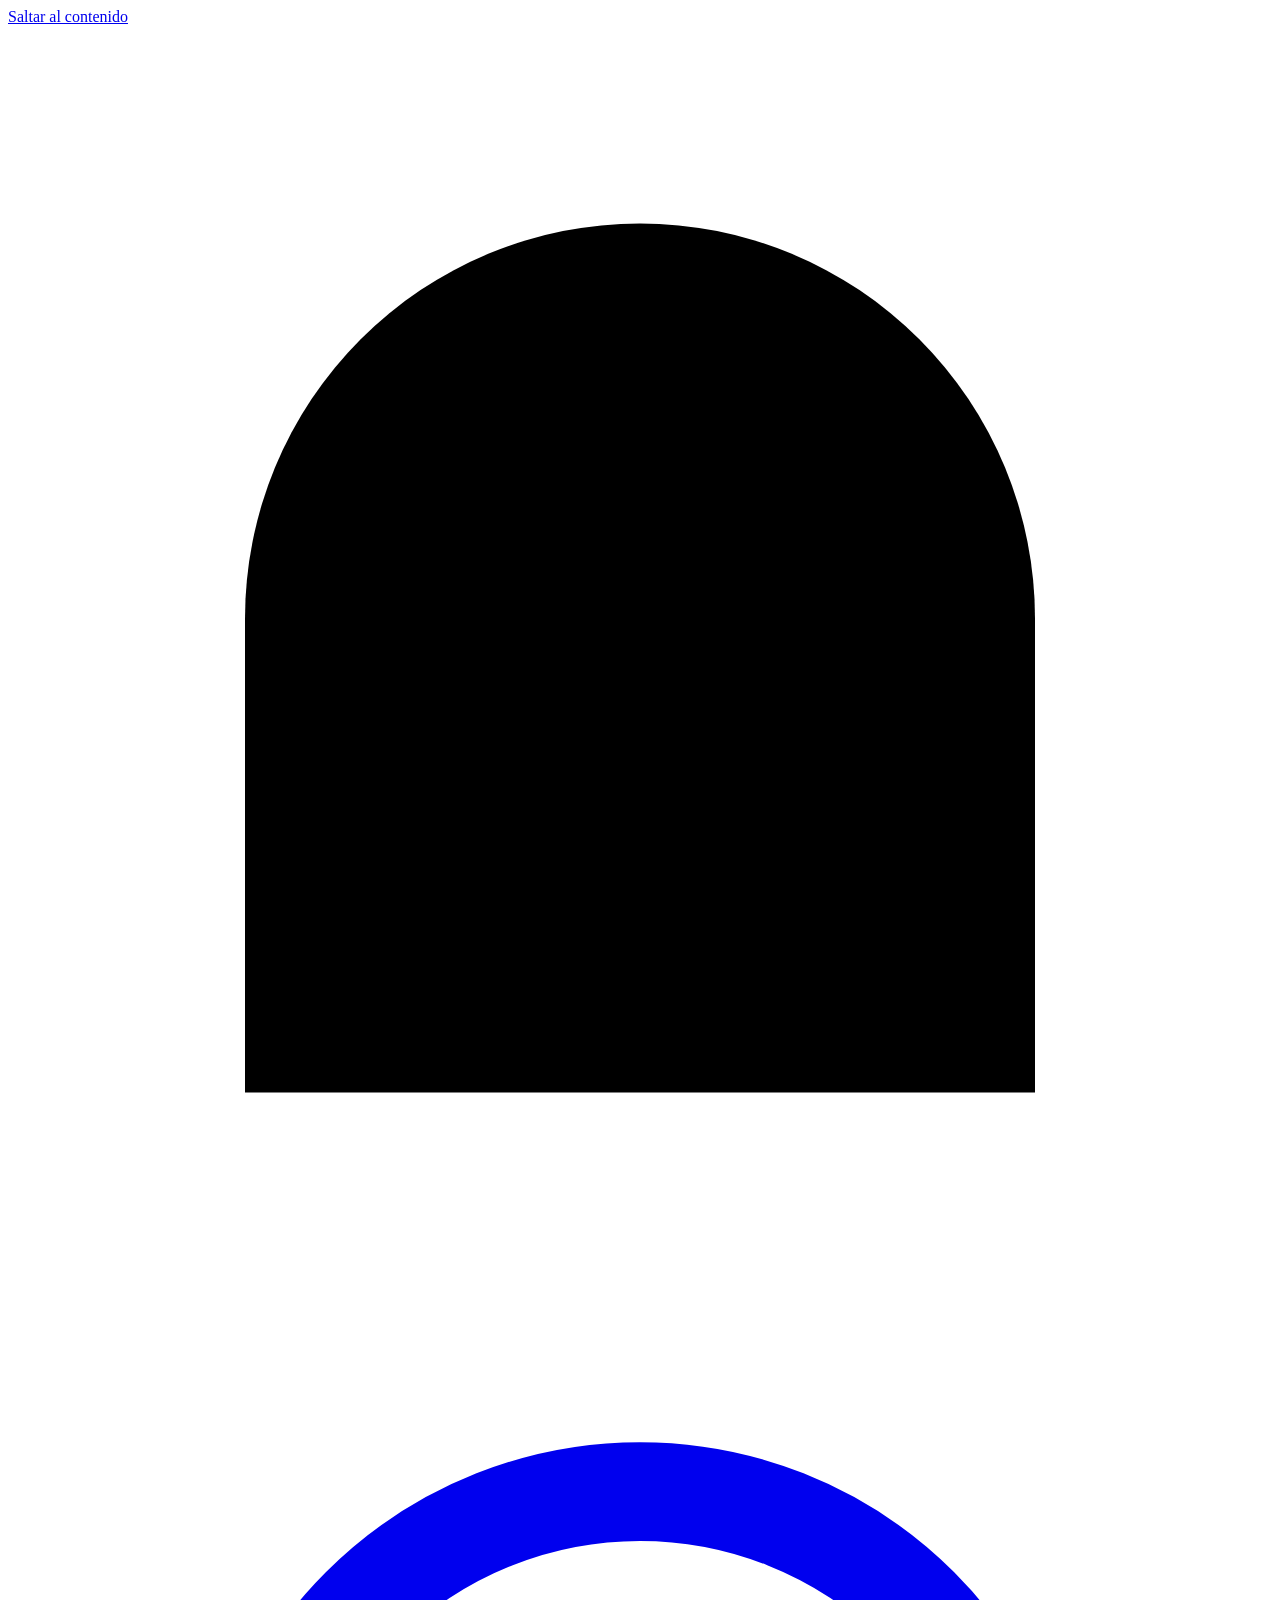
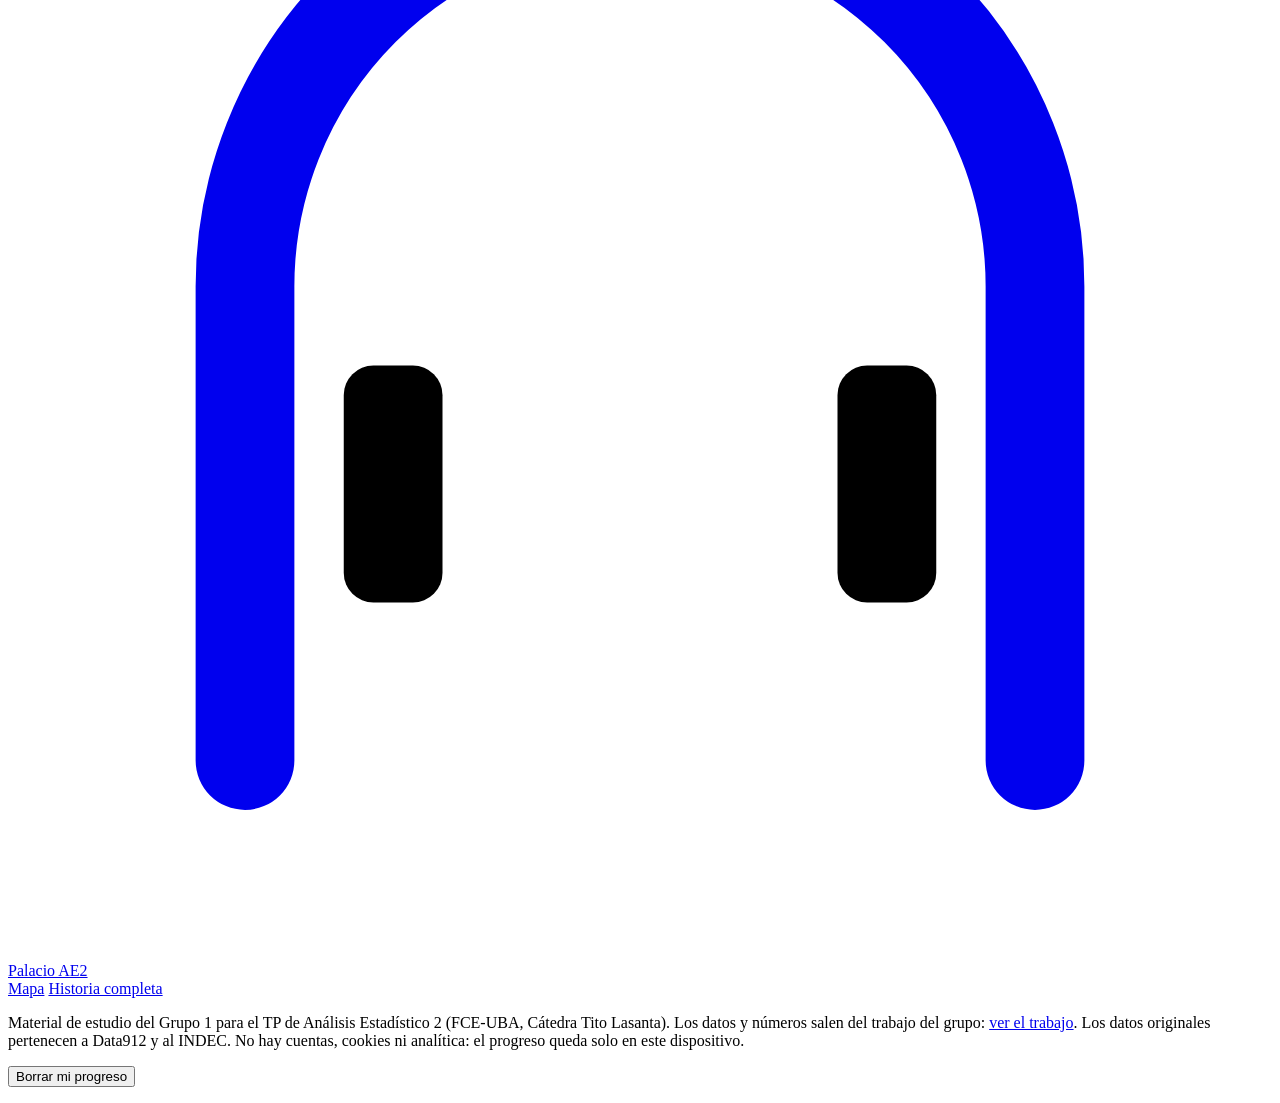
==== src/plantilla.html @ 3ce10984 "Palacio mental del TP: 15 salas, 80 estaciones y el guion de Mati en violeta Un gimnasio como palaci" ====
<!doctype html>
<html lang="es-AR">
<head>
<meta charset="utf-8">
<meta name="viewport" content="width=device-width, initial-scale=1, viewport-fit=cover">
<title>Palacio mental · TP AE2</title>
<meta name="description" content="Palacio mental del trabajo práctico de Análisis Estadístico 2 (Grupo 1): el trabajo entero, caminando un gimnasio. Material de estudio.">
<meta name="theme-color" content="#0e1424">
<meta name="robots" content="noindex, nofollow">
<link rel="icon" type="image/svg+xml" href="data:image/svg+xml,%3Csvg xmlns='http://www.w3.org/2000/svg' viewBox='0 0 32 32'%3E%3Crect width='32' height='32' rx='7' fill='%230e1424'/%3E%3Cpath d='M7 27V15a9 9 0 0 1 18 0v12' fill='none' stroke='%2362bceb' stroke-width='2.6' stroke-linecap='round'/%3E%3Cpath d='M10.5 20h11' stroke='%23dce1ee' stroke-width='2.2' stroke-linecap='round'/%3E%3Crect x='8.8' y='17.4' width='2.6' height='5.2' rx='.8' fill='%23b9a6f2'/%3E%3Crect x='20.6' y='17.4' width='2.6' height='5.2' rx='.8' fill='%23b9a6f2'/%3E%3C/svg%3E">
<style>
/*CSS*/
</style>
</head>
<body>
<a class="saltar" href="#contenido">Saltar al contenido</a>
<div class="intro" aria-hidden="true">
  <svg viewBox="0 0 64 64" focusable="false">
    <path class="intro__arco" pathLength="1" d="M12 54V30a20 20 0 0 1 40 0v24"/>
    <path class="intro__barra" pathLength="1" d="M22 40h20"/>
    <rect class="intro__disco" x="17" y="34" width="5" height="12" rx="1.5"/>
    <rect class="intro__disco" x="42" y="34" width="5" height="12" rx="1.5"/>
  </svg>
</div>
<header class="cab">
  <a class="cab__marca" href="#/" aria-label="Palacio mental: ir al mapa">
    <svg viewBox="0 0 64 64" aria-hidden="true" focusable="false"><path d="M12 54V30a20 20 0 0 1 40 0v24" fill="none" stroke="currentColor" stroke-width="5" stroke-linecap="round"/><path d="M22 40h20" stroke="var(--tx)" stroke-width="4" stroke-linecap="round"/><rect x="17" y="34" width="5" height="12" rx="1.5" fill="var(--violeta)"/><rect x="42" y="34" width="5" height="12" rx="1.5" fill="var(--violeta)"/></svg>
    <span>Palacio AE2</span>
  </a>
  <nav class="cab__nav" aria-label="Principal">
    <a href="#/" data-nav="inicio">Mapa</a>
    <a href="#/historia" data-nav="historia">Historia completa</a>
  </nav>
  <p class="cab__avance" data-avance aria-live="polite"></p>
</header>
<main id="contenido" tabindex="-1"></main>
<footer class="pie">
  <p>Material de estudio del Grupo 1 para el TP de Análisis Estadístico 2 (FCE-UBA, Cátedra Tito Lasanta). Los datos y números salen del trabajo del grupo: <a href="https://matiasbellidor.github.io/trabajo_practico_AE2/" rel="noopener">ver el trabajo</a>. Los datos originales pertenecen a Data912 y al INDEC. No hay cuentas, cookies ni analítica: el progreso queda solo en este dispositivo.</p>
  <button class="boton boton--borrar" type="button" data-borrar>Borrar mi progreso</button>
</footer>
<p class="sr-only" role="status" aria-live="polite" data-anuncio></p>
<script type="application/json" id="datos">/*DATOS*/</script>
<script type="application/json" id="guion-cifrado">/*CIFRADO*/</script>
<script>
/*CODIGO*/
</script>
<script>
/*APP*/
</script>
</body>
</html>
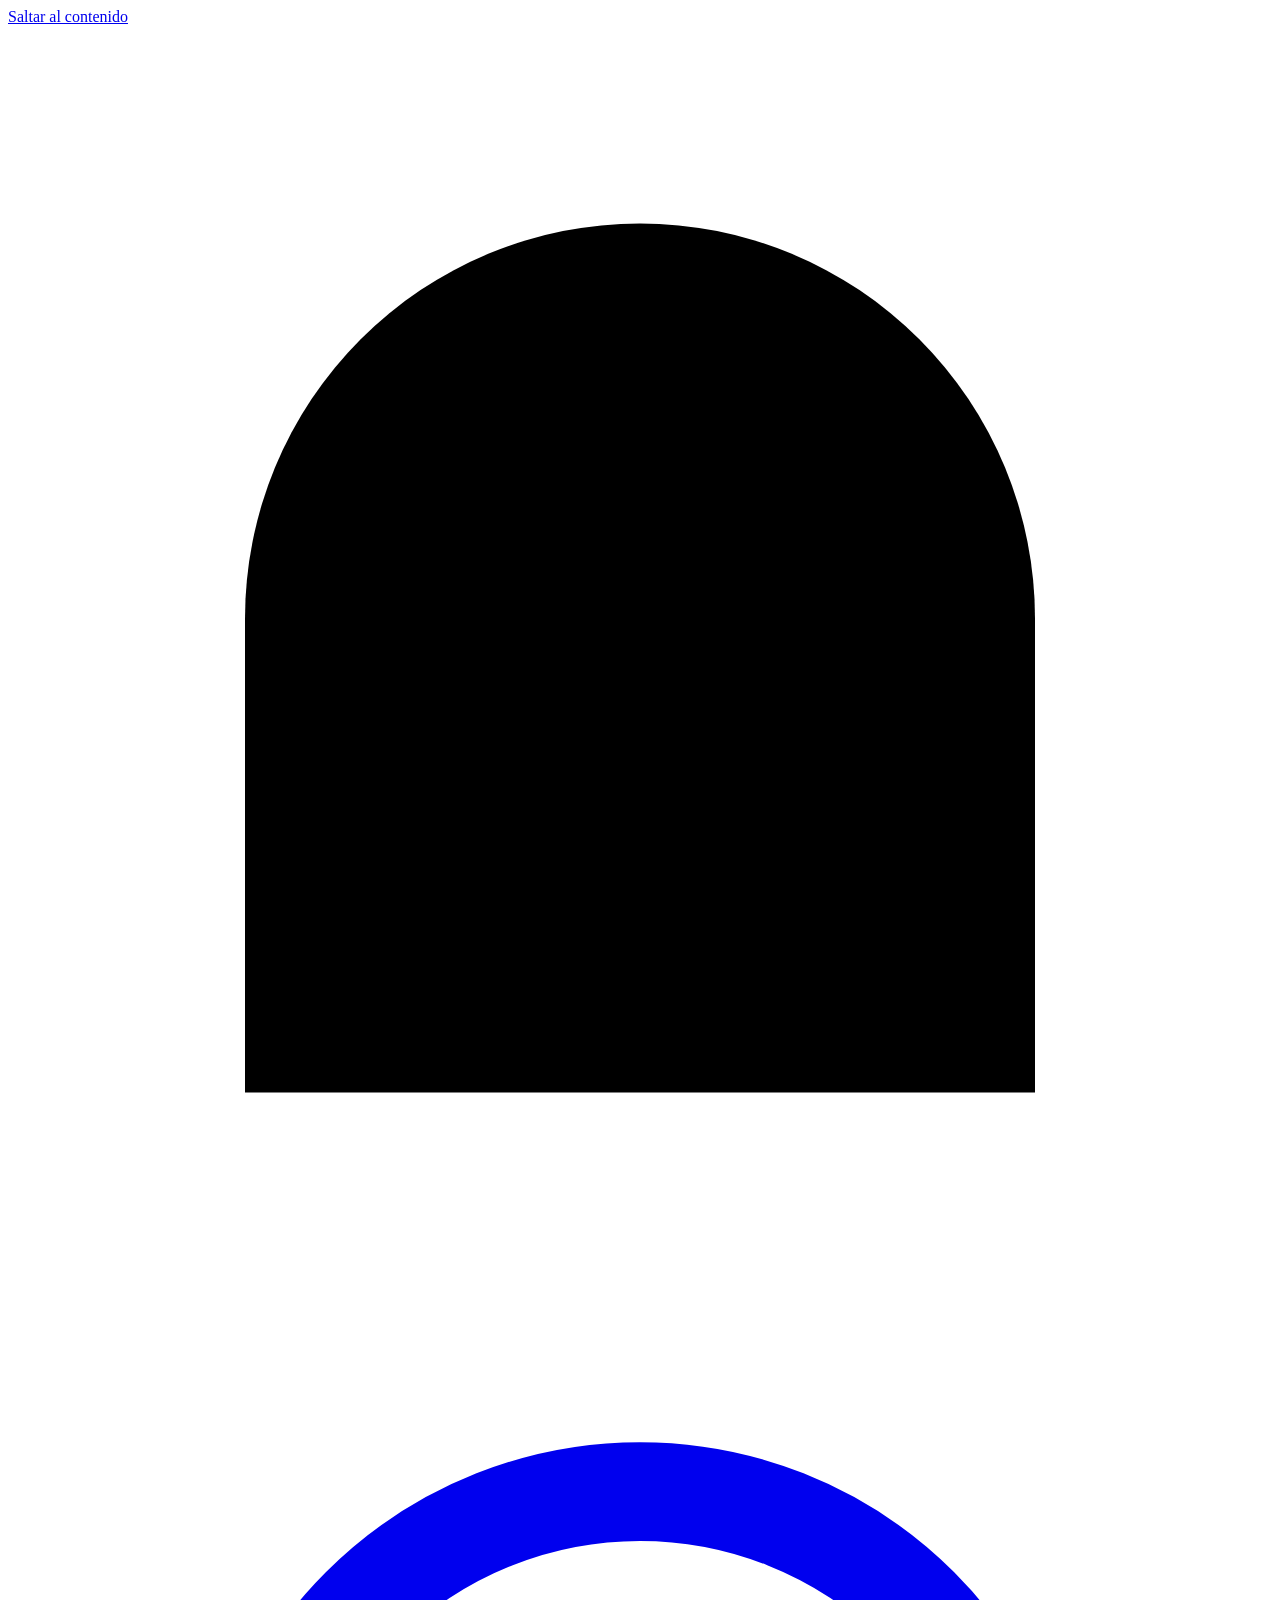
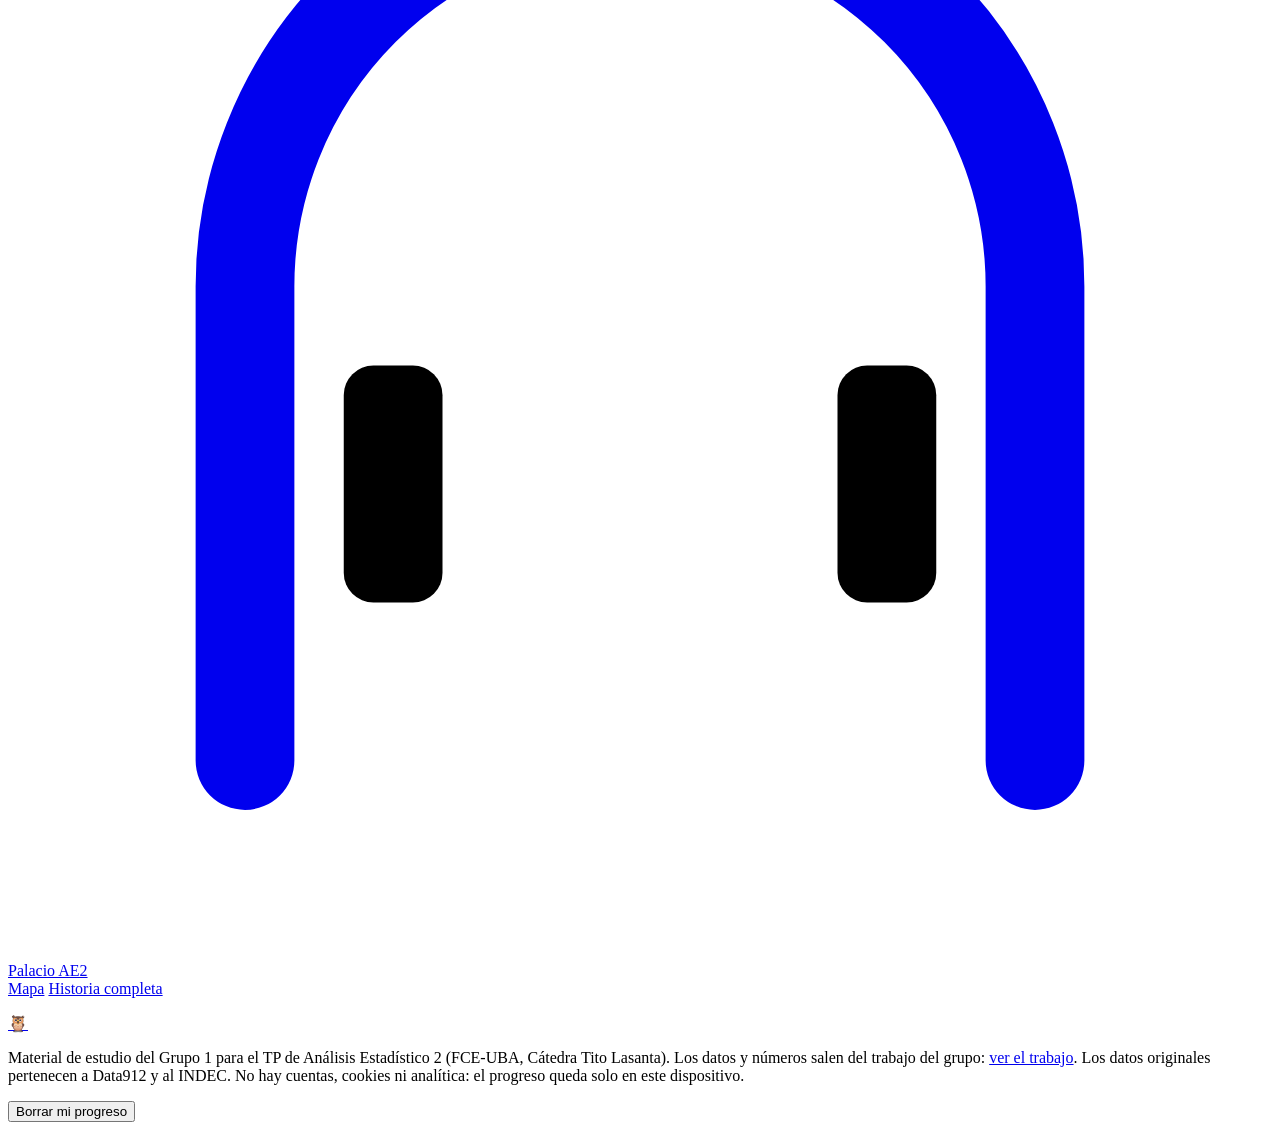
==== commit 387175b8: "Juego para practicar la parte de Mati (lechuza en el header, con código) - 36 preguntas sacadas solo" ====
--- a/src/plantilla.html
+++ b/src/plantilla.html
@@ -32,6 +32,7 @@
     <a href="#/historia" data-nav="historia">Historia completa</a>
   </nav>
   <p class="cab__avance" data-avance aria-live="polite"></p>
+  <a class="cab__juego" href="#/juego" data-nav="juego" aria-label="Juego para practicar tu parte (se abre con un código)" title="Practicá tu parte"><span aria-hidden="true">🦉</span></a>
 </header>
 <main id="contenido" tabindex="-1"></main>
 <footer class="pie">
@@ -40,9 +41,12 @@
 </footer>
 <p class="sr-only" role="status" aria-live="polite" data-anuncio></p>
 <script type="application/json" id="datos">/*DATOS*/</script>
-<script type="application/json" id="guion-cifrado">/*CIFRADO*/</script>
+<script type="application/json" id="quiz-cifrado">/*QUIZ*/</script>
 <script>
 /*CODIGO*/
+</script>
+<script>
+/*JUEGO*/
 </script>
 <script>
 /*APP*/
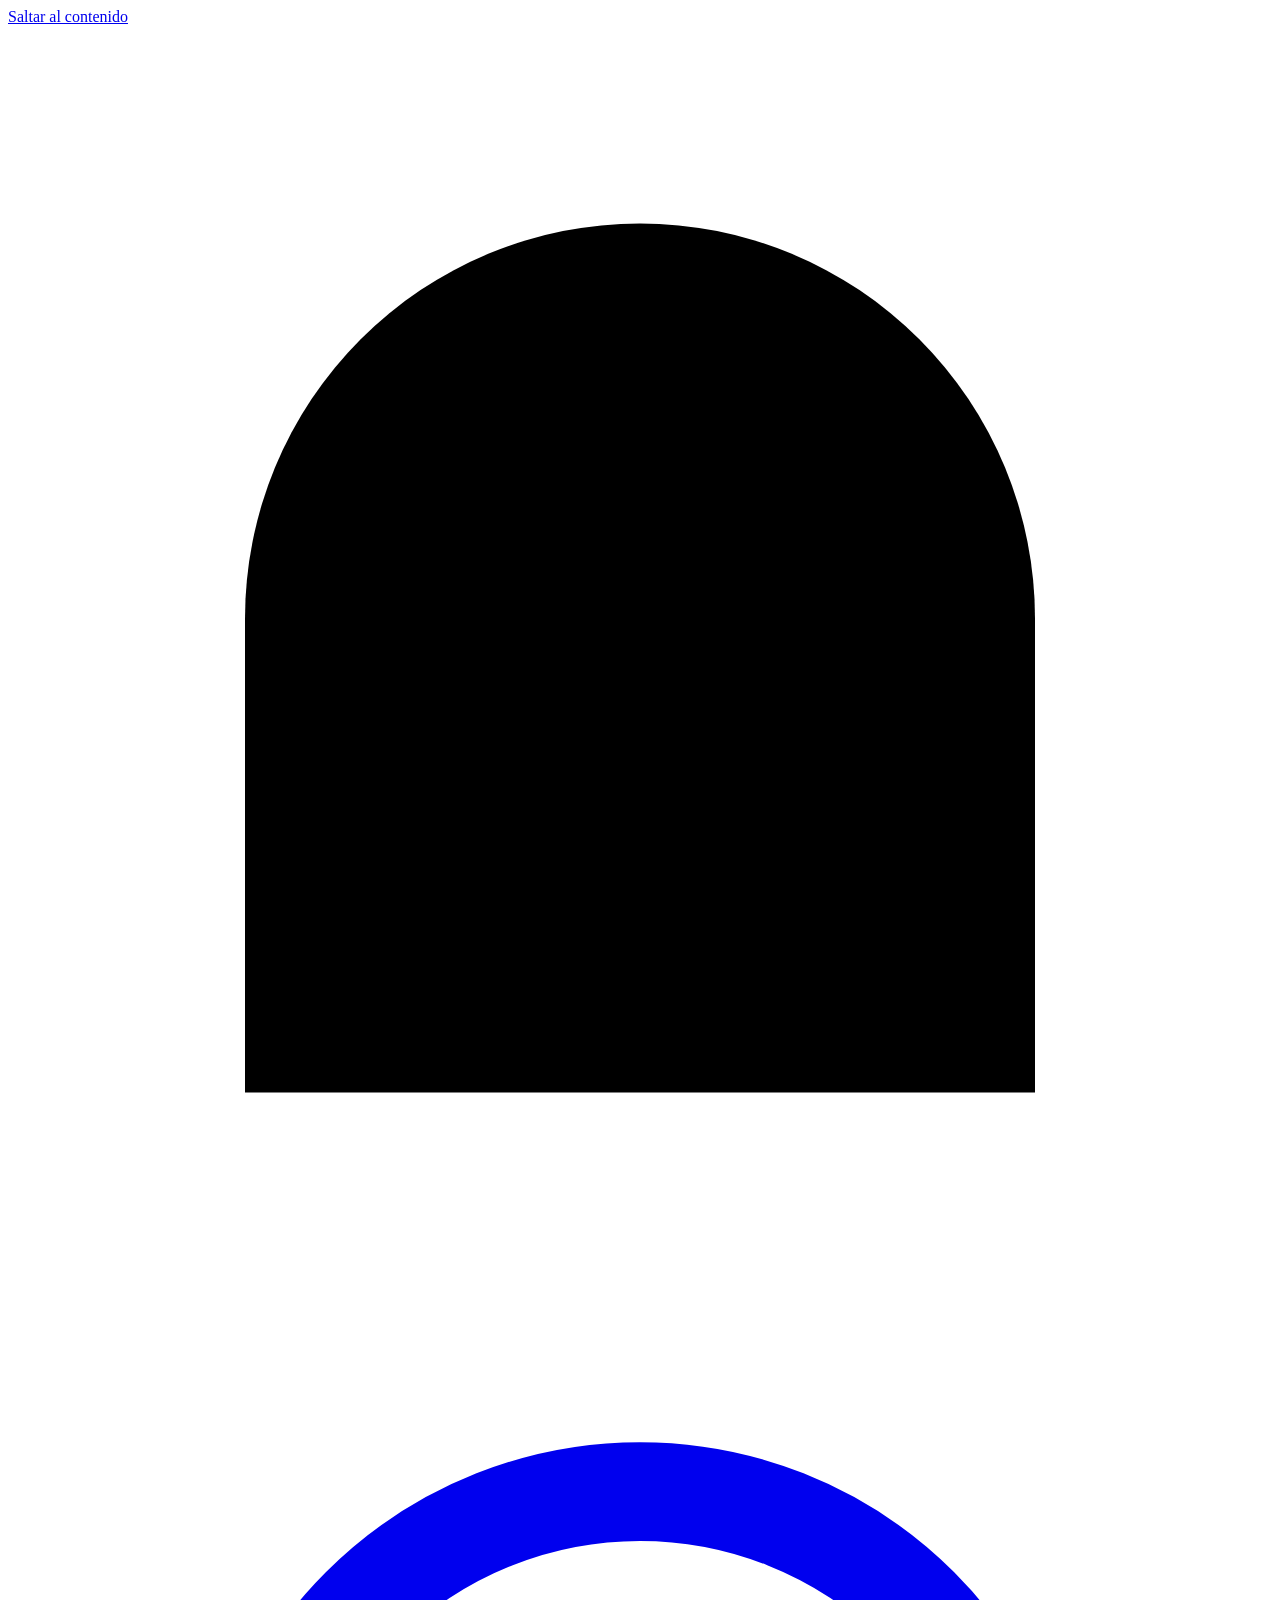
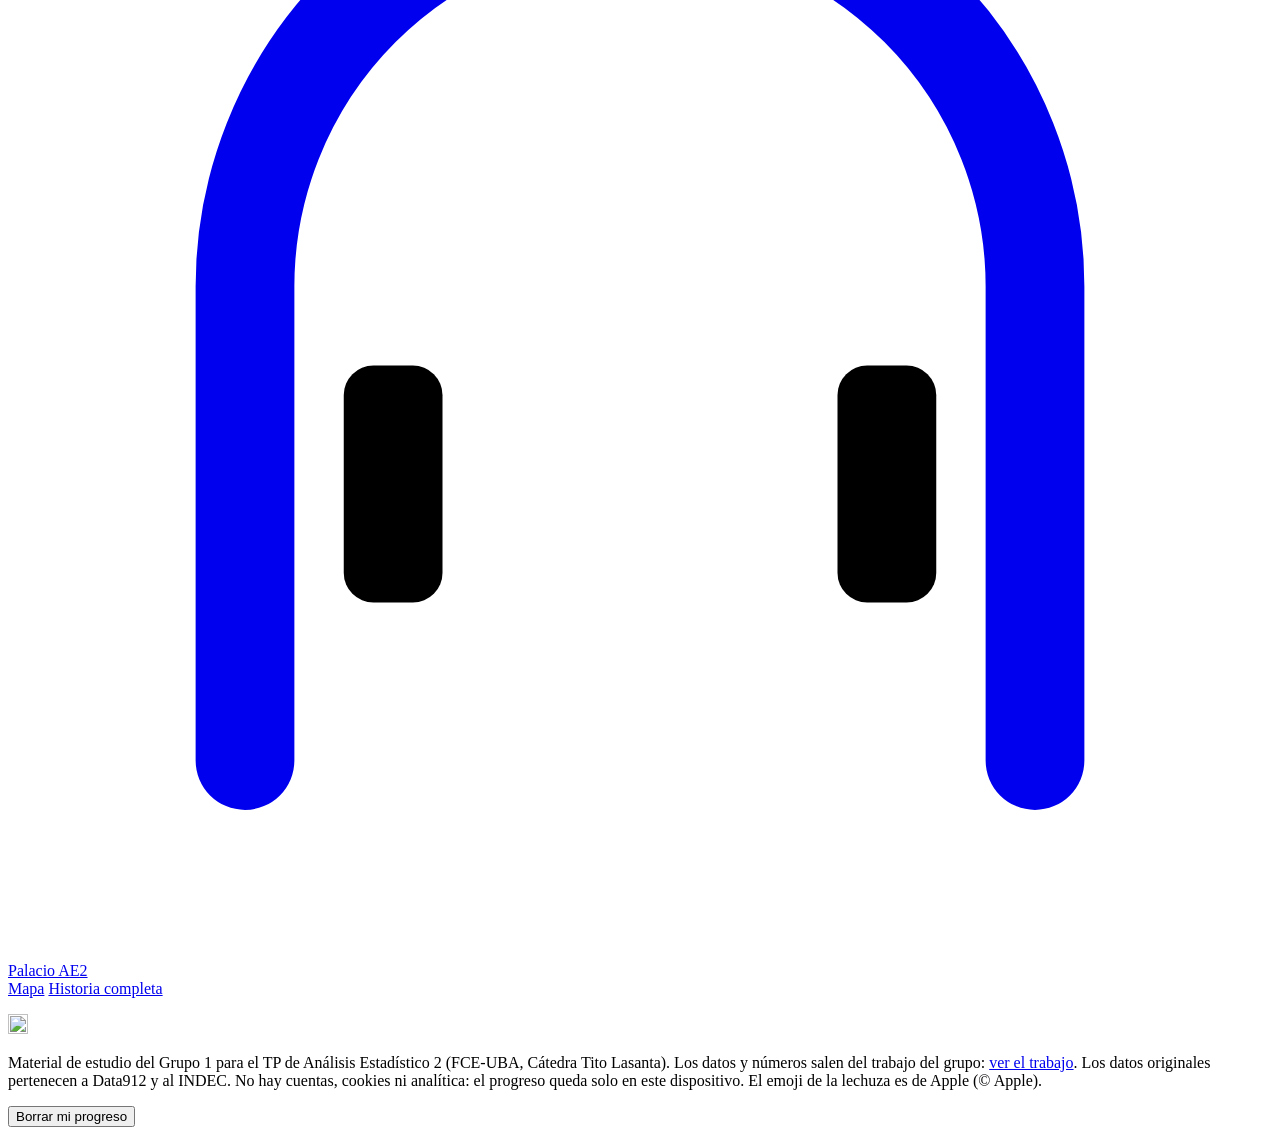
==== commit f0d6c13b: "Juego: sección «Todo el trabajo» con el guion entero y lechuza de Apple como imagen - Nueva sección " ====
--- a/src/plantilla.html
+++ b/src/plantilla.html
@@ -32,11 +32,11 @@
     <a href="#/historia" data-nav="historia">Historia completa</a>
   </nav>
   <p class="cab__avance" data-avance aria-live="polite"></p>
-  <a class="cab__juego" href="#/juego" data-nav="juego" aria-label="Juego para practicar tu parte (se abre con un código)" title="Practicá tu parte"><span aria-hidden="true">🦉</span></a>
+  <a class="cab__juego" href="#/juego" data-nav="juego" aria-label="Juego para practicar tu parte y todo el guion (se abre con un código)" title="Practicá el guion"><img class="cab__emoji" data-emoji="owl" src="/*EMOJI_LECHUZA*/" alt="" width="20" height="20" decoding="async"></a>
 </header>
 <main id="contenido" tabindex="-1"></main>
 <footer class="pie">
-  <p>Material de estudio del Grupo 1 para el TP de Análisis Estadístico 2 (FCE-UBA, Cátedra Tito Lasanta). Los datos y números salen del trabajo del grupo: <a href="https://matiasbellidor.github.io/trabajo_practico_AE2/" rel="noopener">ver el trabajo</a>. Los datos originales pertenecen a Data912 y al INDEC. No hay cuentas, cookies ni analítica: el progreso queda solo en este dispositivo.</p>
+  <p>Material de estudio del Grupo 1 para el TP de Análisis Estadístico 2 (FCE-UBA, Cátedra Tito Lasanta). Los datos y números salen del trabajo del grupo: <a href="https://matiasbellidor.github.io/trabajo_practico_AE2/" rel="noopener">ver el trabajo</a>. Los datos originales pertenecen a Data912 y al INDEC. No hay cuentas, cookies ni analítica: el progreso queda solo en este dispositivo. El emoji de la lechuza es de Apple (© Apple).</p>
   <button class="boton boton--borrar" type="button" data-borrar>Borrar mi progreso</button>
 </footer>
 <p class="sr-only" role="status" aria-live="polite" data-anuncio></p>
